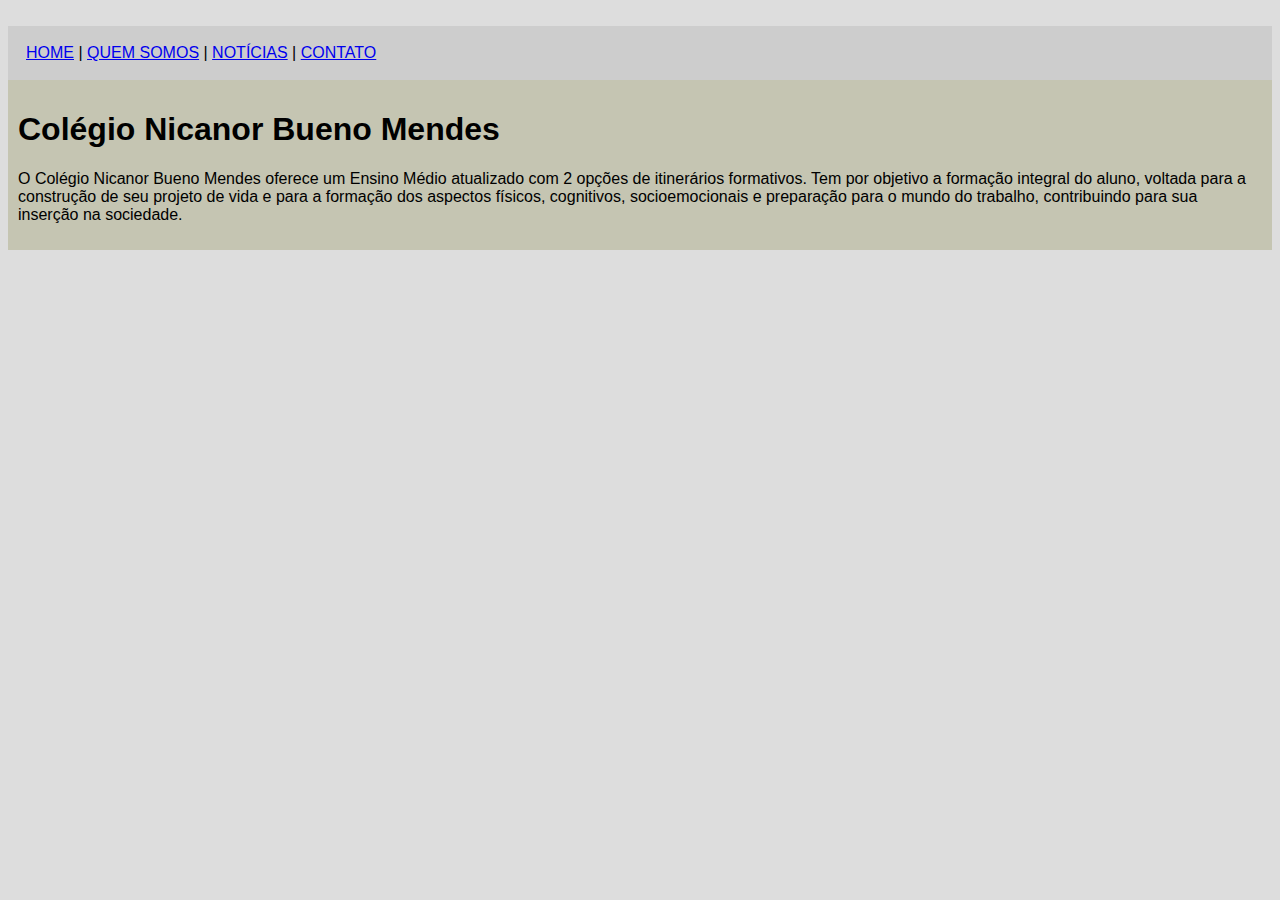
==== index.html @ 2f9b9741 "Create index.html" ====
<!DOCTYPE html>
<html>
<head>
<meta charset="utf-8">
<meta name="viewport" content="width=device-width, initial-scale=1">
<title>Colégio Nicanor Bueno Mendes</title>
<link rel="stylesheet" type="text/css" href="style.css">
</head>
<body>
<div id="principal">
<img src="">
</div>
<div id="menu">
<a href="index.html">HOME</a> |
<a href="quem-somos.html">QUEM SOMOS</a> |
<a href="noticias.html">NOTÍCIAS</a> |
<a href="contato.html">CONTATO</a>
</div>

<div id="conteudo"> <!--Inicio do conteudo-->

<h1>Colégio Nicanor Bueno Mendes</h1>

<p>
O Colégio Nicanor Bueno Mendes oferece um Ensino Médio atualizado com 2
opções de itinerários formativos. Tem por objetivo a formação integral do aluno, voltada para
a construção de seu projeto de vida e para a formação dos aspectos físicos, cognitivos,
socioemocionais e preparação para o mundo do trabalho, contribuindo para sua inserção na
sociedade.
</p>

<p>
---- style.css ----
body {
background: #d2d2d2c1 url('imagens/fundo.png');
font: 16px Arial, helvetica, sans-serif;
}

#principal {
width: 900px; /*Definição de largura padrão*/
}

#menu {/*Formatação do menu*/
background: #c5c5c5b2;
/*border: 1px solid red; Borda sólida na div*/
padding: 18px; /*Espaçamento interna div*/
}

#conteudo {
background: #c5c5b2;
padding: 10px;
}

#rodape {
text-align: center;
}

.img-campanha {
border: 10px solid #868A08;
}

.img-contato {
border: 10px solid #868A08;
}
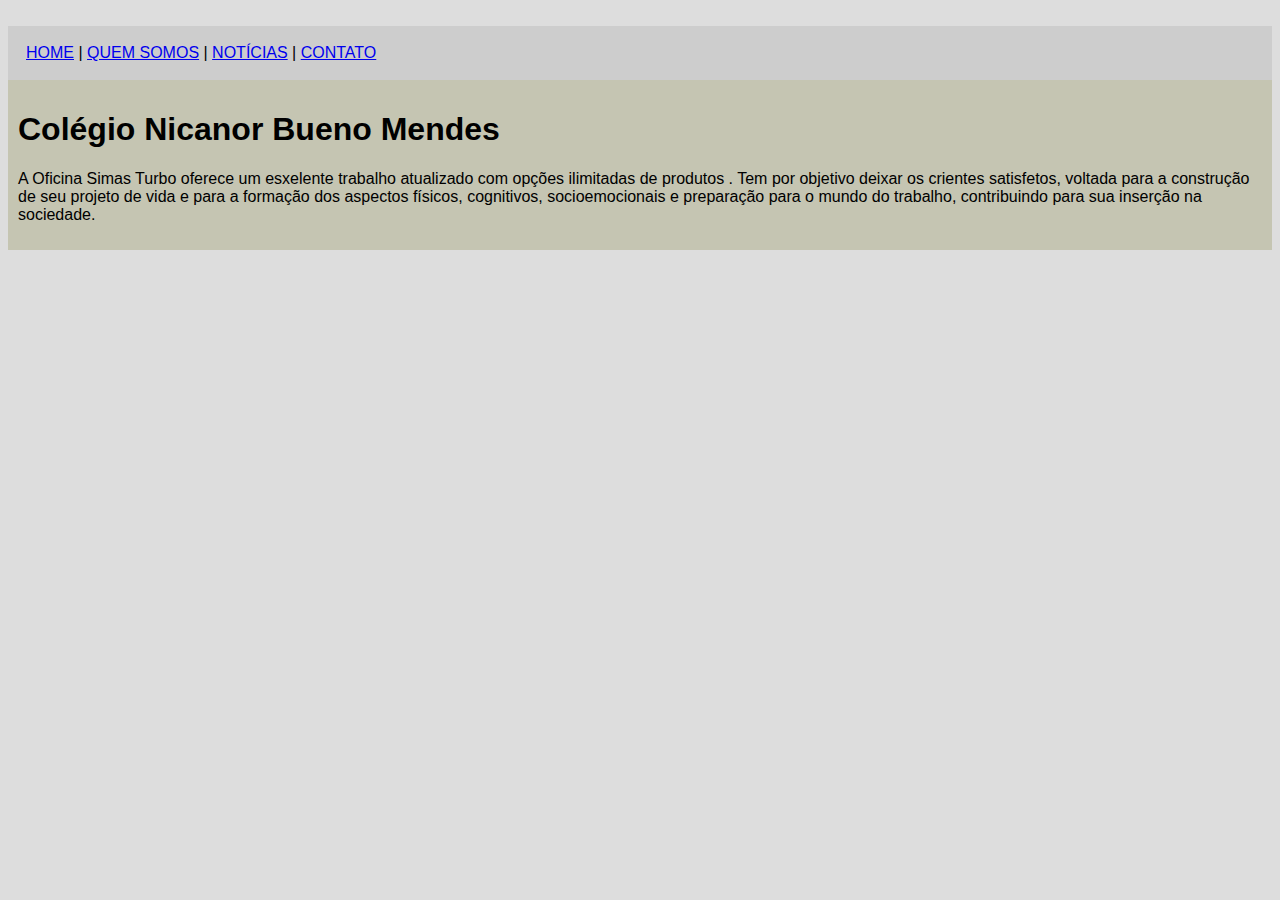
==== commit c1e46156: "Update index.html" ====
--- a/index.html
+++ b/index.html
@@ -3,7 +3,7 @@
 <head>
 <meta charset="utf-8">
 <meta name="viewport" content="width=device-width, initial-scale=1">
-<title>Colégio Nicanor Bueno Mendes</title>
+<title>Oficina Simas Turbo</title>
 <link rel="stylesheet" type="text/css" href="style.css">
 </head>
 <body>
@@ -22,8 +22,8 @@
 <h1>Colégio Nicanor Bueno Mendes</h1>
 
 <p>
-O Colégio Nicanor Bueno Mendes oferece um Ensino Médio atualizado com 2
-opções de itinerários formativos. Tem por objetivo a formação integral do aluno, voltada para
+A Oficina Simas Turbo oferece um esxelente trabalho atualizado com
+opções ilimitadas de produtos . Tem por objetivo deixar os crientes satisfetos, voltada para
 a construção de seu projeto de vida e para a formação dos aspectos físicos, cognitivos,
 socioemocionais e preparação para o mundo do trabalho, contribuindo para sua inserção na
 sociedade.
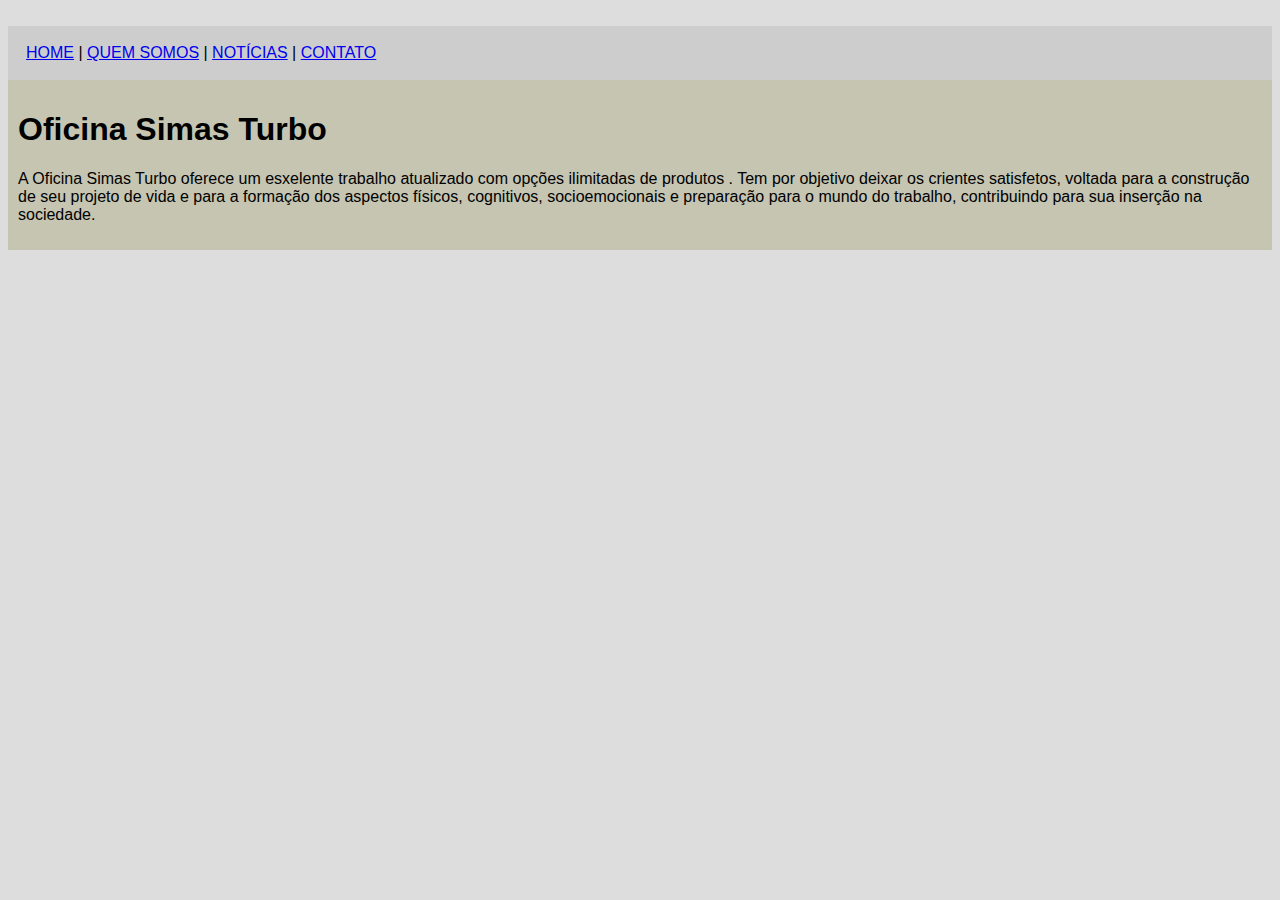
==== commit 5c948e49: "Update index.html" ====
--- a/index.html
+++ b/index.html
@@ -19,7 +19,7 @@
 
 <div id="conteudo"> <!--Inicio do conteudo-->
 
-<h1>Colégio Nicanor Bueno Mendes</h1>
+<h1>Oficina Simas Turbo</h1>
 
 <p>
 A Oficina Simas Turbo oferece um esxelente trabalho atualizado com
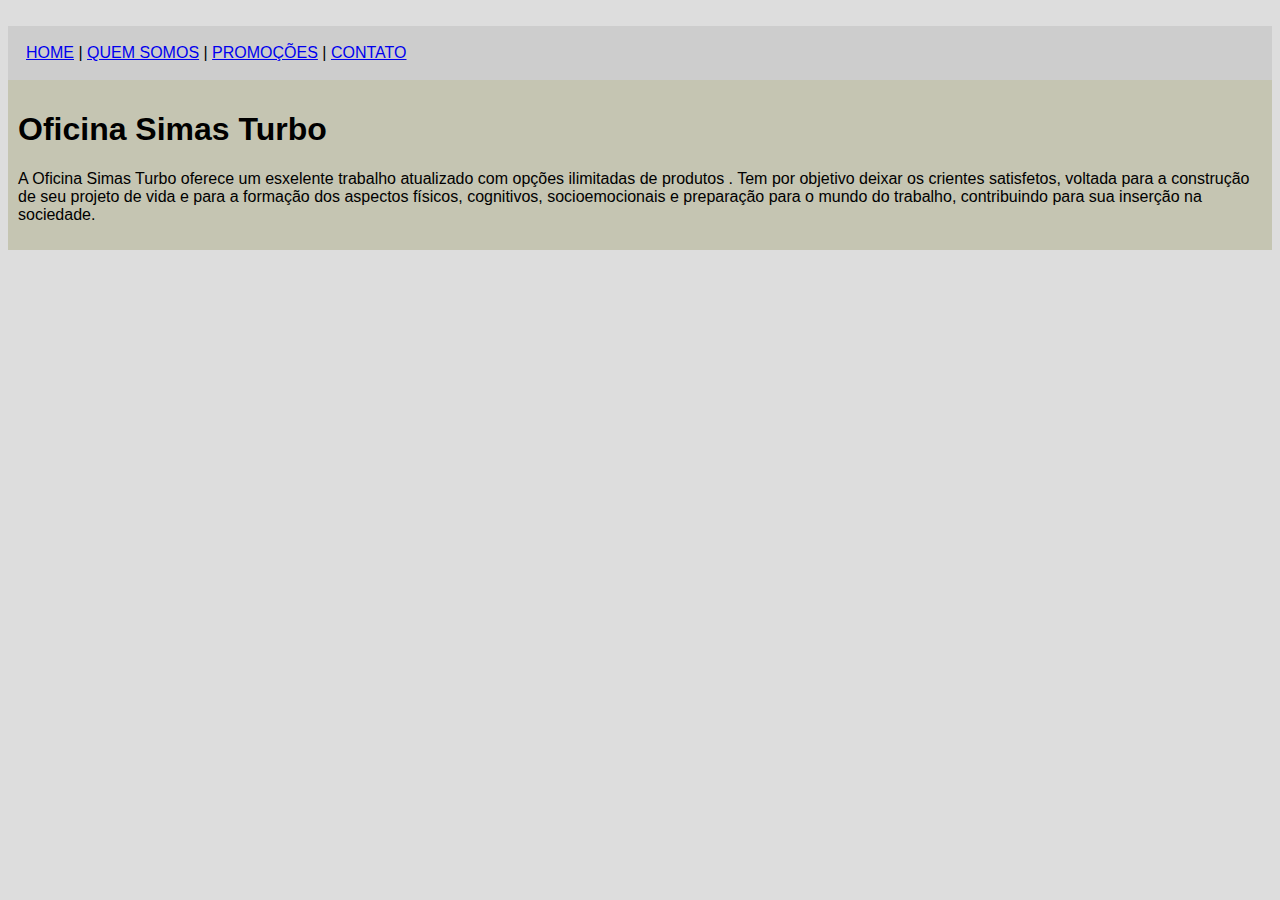
==== commit dd53bfe8: "Update index.html" ====
--- a/index.html
+++ b/index.html
@@ -13,7 +13,7 @@
 <div id="menu">
 <a href="index.html">HOME</a> |
 <a href="quem-somos.html">QUEM SOMOS</a> |
-<a href="noticias.html">NOTÍCIAS</a> |
+<a href="promoções.html">PROMOÇÕES</a> |
 <a href="contato.html">CONTATO</a>
 </div>
 
